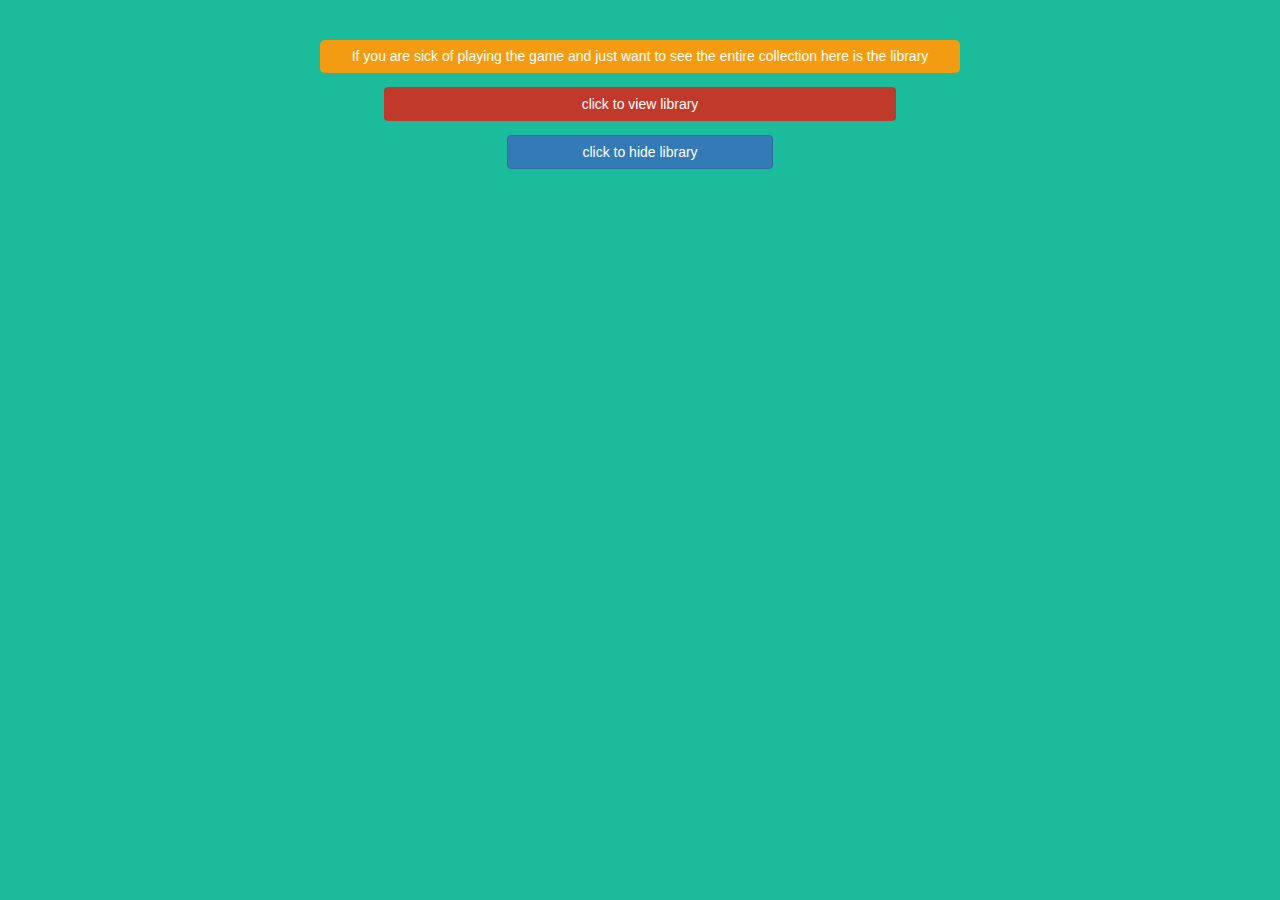
==== library.html @ 88117b7c "library page with ajax and xml fix" ====
<!DOCTYPE html>
<html lang="en">
<head>
      <meta charset="utf-8">
  <meta name="viewport" content="width=device-width, initial-scale=1">
 
  
  <link rel="stylesheet" href="bootstrap-3.3.6-dist/css/bootstrap.min.css">
   <link rel="stylesheet" type="text/css" href="style.css">
  <script src="https://ajax.googleapis.com/ajax/libs/jquery/1.11.3/jquery.min.js"></script>

  <script src="bootstrap-3.3.6-dist/js/bootstrap.min.js"></script>
  <script src="script.js"></script>
  </head>
  <body>
       <br>
        <br>
      <div id="library_text">
         
      <p id="description" class="text-center">If you are sick of playing the game and just want to see the entire collection here is the library</p>
      </div>
      <button onclick="loadDoc()" type="button" id="libraryBtn" class="btn btn-primary btn-block">click to view library</button>
      <div id="libraryList">
       <table id="tableLibrary"></table>
       <button type="button" id="libraryHide" class="btn btn-primary btn-block">click to hide library</button>
      </div>
  </body>
   <script>

function loadDoc() {
  var xhttp = new XMLHttpRequest();
  xhttp.onreadystatechange = function() {
    if (xhttp.readyState == 4 && xhttp.status == 200) {
      myFunction(xhttp);
    }
  };
  xhttp.open("GET", "Movie-catalog.xml", true);
  xhttp.send();
}
function myFunction(xml) {
  var count;
  var xmlDoc = xml.responseXML;
  var table="<tr><th>Movie Title</th><th>Genre</th></tr>";
  var mov = xmlDoc.getElementsByTagName("Movie");
  for (count = 0; count <mov.length; count++) { 
    table += "<tr><td>" +
    mov[count].getElementsByTagName("TITLE")[0].childNodes[0].nodeValue +
    "</td><td>" +
    mov[count].getElementsByTagName("GENRE")[0].childNodes[0].nodeValue +
    "</td></tr>";
  }
  document.getElementById("tableLibrary").innerHTML = table;
}

   </script>
  </html>
---- style.css ----
/*Index.html*/


body{
   background-color:#1abc9c;
}



#header{
    text-align:center;
}

#firstBtn{
    width:60%;
    margin: auto;
    background-color:#f39c12;
    border-color:#f39c12;
}

img{
    width:75%;
    height:auto;
    
}
#showBtn{
    width:100%;
    
    
}
#show{
    width:50%;
    margin-left: 25%;
    background-color:#2980b9;
    border-color:#2980b9;
    margin-top:1em;  
}
#hide{
    width:50%;
    margin: auto;
    background-color:#2980b9;
    border-color:#2980b9;
    margin-top:1em;  
}
#secondBtn{
        width:50%;
    margin: auto;
    background-color:#c0392b;
    border-color:#c0392b;
    margin-top:1em;
}

#thirdBtn{
    width:50%;
    margin: auto;
    background-color:#c0392b;
    border-color:#c0392b;
    margin-top:1em;
}
#fourthBtn{
    width:50%;
    margin: auto;
    background-color:#c0392b;
    border-color:#c0392b;
    margin-top:1em;
    margin-bottom:1em;
}


#library_text{
     border-radius: 5px;
    background-color:#f39c12;
    width:50%;
    margin:auto;
    
}
#description{
    color:white;
   padding:1%;
    
}
#libraryBtn{
    text-align:center;
        width:40%;
    margin: auto;
    background-color:#c0392b;
    border-color:#c0392b;
    margin-top:1em;
    margin-bottom:1em;
}
#libraryList{
    margin: auto;
    width:19em;
    border-radius: 10px;
    background-color:#9b59b6;
    
}
table, th,tr,td{
   border: 1px solid black;
    padding:2px;
    margin:auto;
    color:white;
}
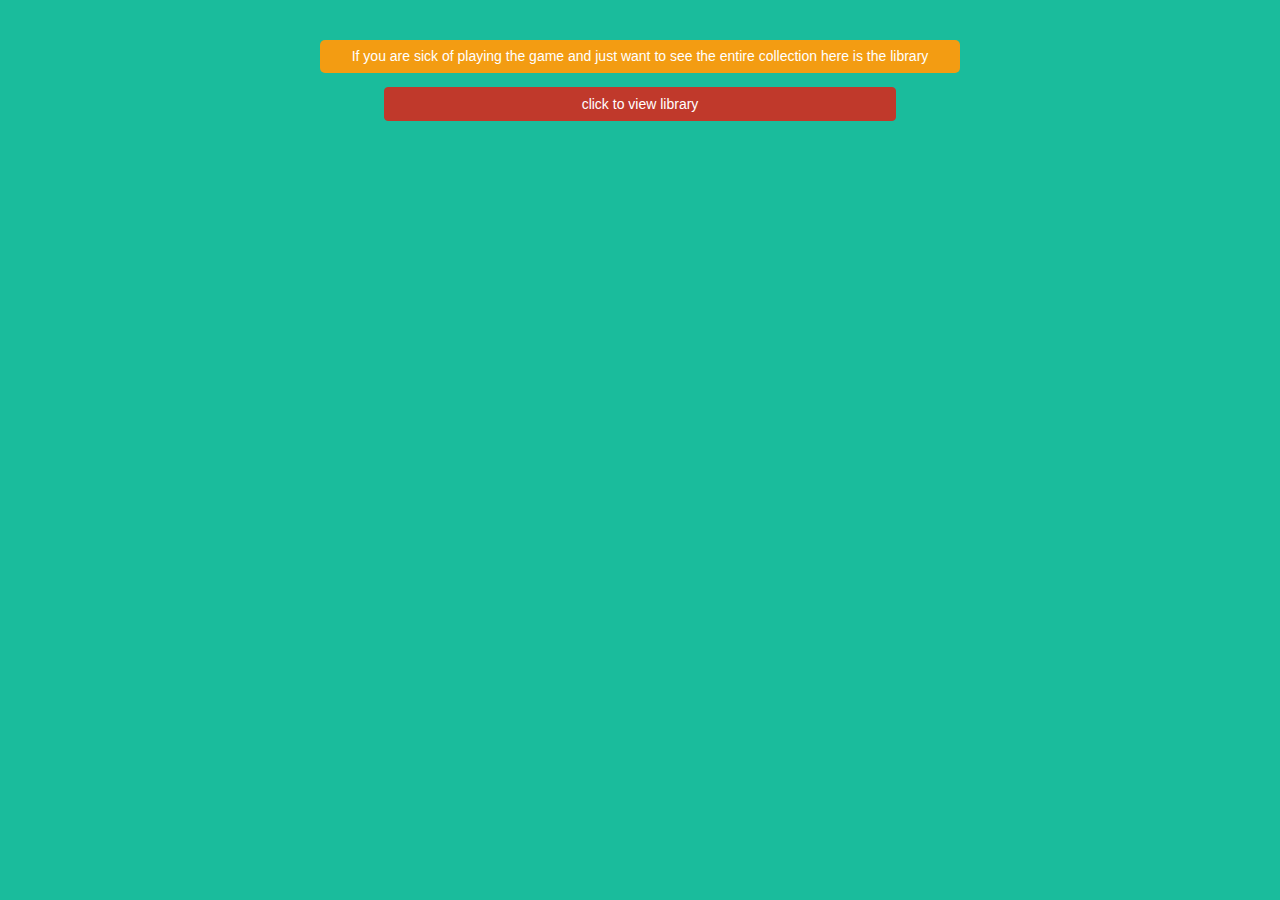
==== commit c13e252f: "transfers script to script.js" ====
--- a/library.html
+++ b/library.html
@@ -25,32 +25,5 @@
        <button type="button" id="libraryHide" class="btn btn-primary btn-block">click to hide library</button>
       </div>
   </body>
-   <script>
 
-function loadDoc() {
-  var xhttp = new XMLHttpRequest();
-  xhttp.onreadystatechange = function() {
-    if (xhttp.readyState == 4 && xhttp.status == 200) {
-      myFunction(xhttp);
-    }
-  };
-  xhttp.open("GET", "Movie-catalog.xml", true);
-  xhttp.send();
-}
-function myFunction(xml) {
-  var count;
-  var xmlDoc = xml.responseXML;
-  var table="<tr><th>Movie Title</th><th>Genre</th></tr>";
-  var mov = xmlDoc.getElementsByTagName("Movie");
-  for (count = 0; count <mov.length; count++) { 
-    table += "<tr><td>" +
-    mov[count].getElementsByTagName("TITLE")[0].childNodes[0].nodeValue +
-    "</td><td>" +
-    mov[count].getElementsByTagName("GENRE")[0].childNodes[0].nodeValue +
-    "</td></tr>";
-  }
-  document.getElementById("tableLibrary").innerHTML = table;
-}
-
-   </script>
   </html>